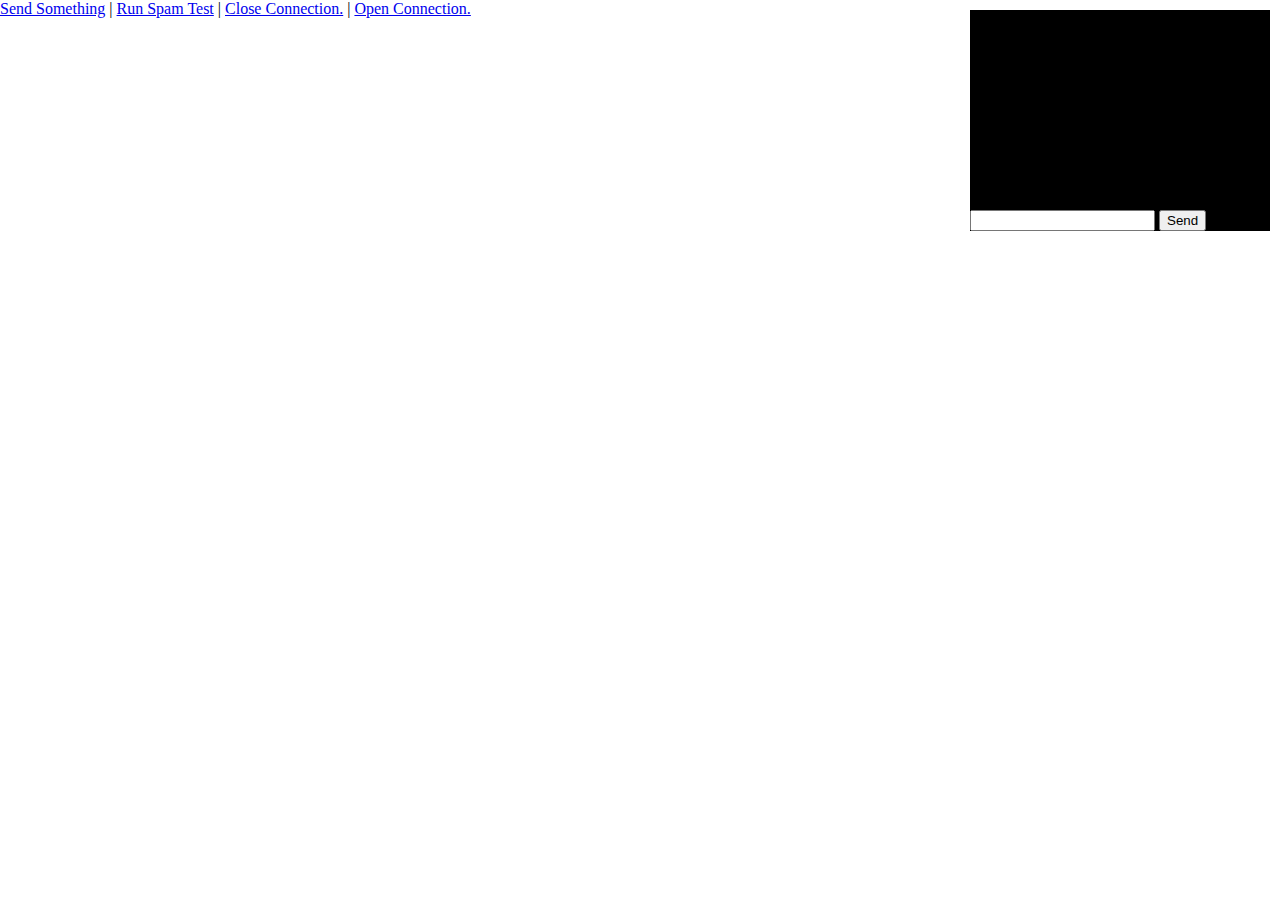
==== client/bomber.html @ ef80ca3d "Added Douglas Crockford's json2 library for JSON parsing." ====
<!doctype html>
<html>
<head>
	<title>BomberJS</title>
	<link rel="stylesheet" type="text/css" href="styles/bomber-client.css" />
</head>
<body>
	<div id="rockbar">
		<a href="#" id="send">Send Something</a>
		|
		<a href="#" id="spam">Run Spam Test</a>
		|
		<a href="#" id="close">Close Connection.</a>
		|
		<a href="#" id="open">Open Connection.</a>
	</div>
	<div id="log-wrapper">
		<div id="log">
		</div>
		<form id="chat-form">
			<input type="text" name="chat-line" id="chat-line" />
			<input type="submit" name="send" id="chat-send" value="Send" />
		</form>
	</div>
</body>

<script src="script/jquery-1.4.4.js" type="text/javascript"></script>
<Script src="common/json2.js" type="text/javascript"></Script>
<script src="script/bomber-client.js" type="text/javascript"></script>

</html>
---- client/styles/bomber-client.css ----
﻿body {
	height: 100%;
	width: 100%;
	margin: 0px;
	padding: 0px;
	overflow: hidden;
}

div#log {
	height: 200px;
	overflow: auto;
	
	font-family: Consolas;
	font-size: 0.8em;
}	
div#log-wrapper {
	position: absolute;
	right: 10px;
	top: 10px;
	width: 300px;
	background-color: #000;
	color: #0f0;
}
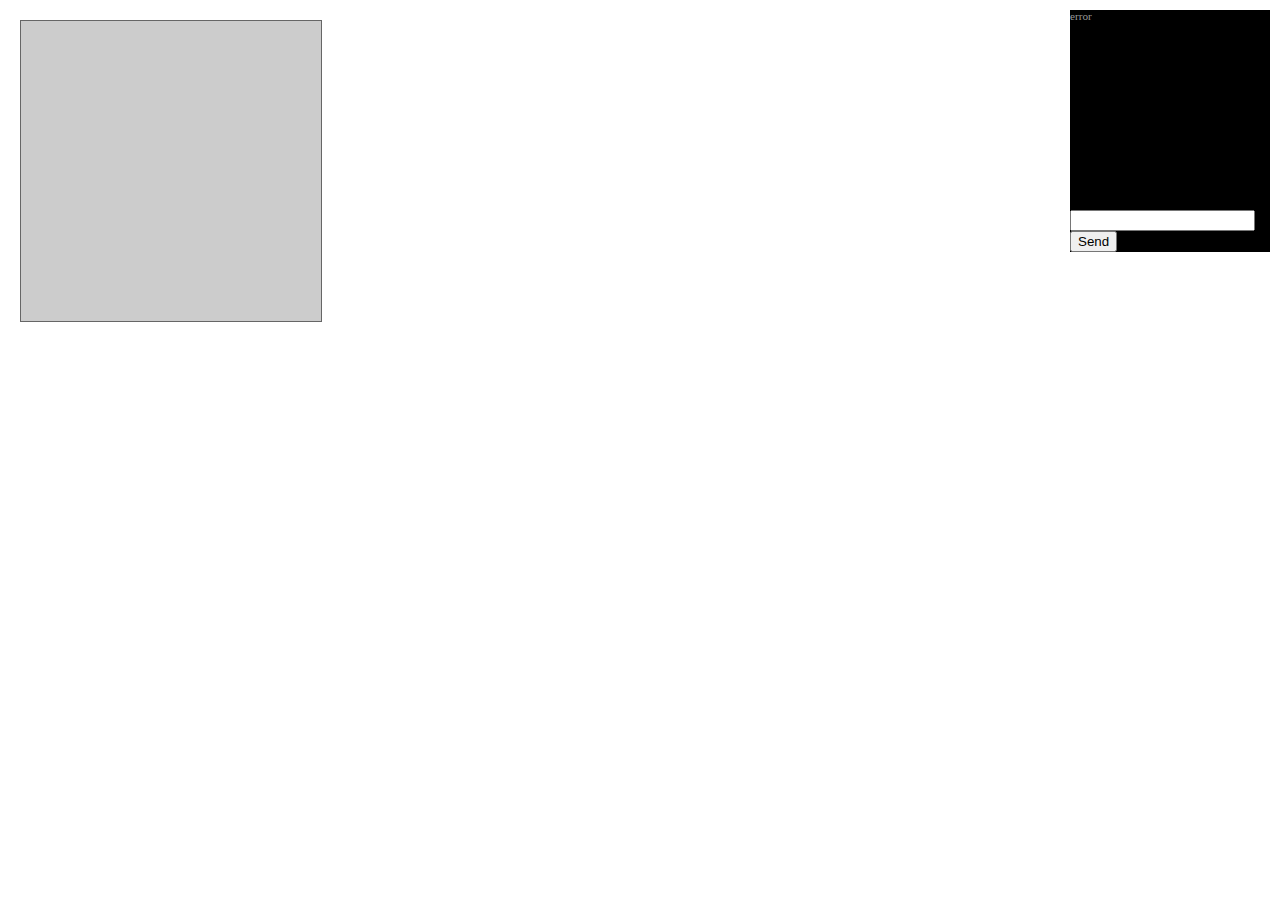
==== commit 078f25b1: "Working out why animation loop won't run - having filesystem problems now :(" ====
--- a/client/bomber.html
+++ b/client/bomber.html
@@ -5,14 +5,7 @@
 	<link rel="stylesheet" type="text/css" href="styles/bomber-client.css" />
 </head>
 <body>
-	<div id="rockbar">
-		<a href="#" id="send">Send Something</a>
-		|
-		<a href="#" id="spam">Run Spam Test</a>
-		|
-		<a href="#" id="close">Close Connection.</a>
-		|
-		<a href="#" id="open">Open Connection.</a>
+	<div id="arena">
 	</div>
 	<div id="log-wrapper">
 		<div id="log">
@@ -25,7 +18,8 @@
 </body>
 
 <script src="script/jquery-1.4.4.js" type="text/javascript"></script>
-<Script src="common/json2.js" type="text/javascript"></Script>
+<script src="script/jquery.scrollto-1.4.2-min.js" type="text/javascript"></script>
+<Script src="../common/json2.js" type="text/javascript"></Script>
+<Script src="../common/bomber.js" type="text/javascript"></Script>
 <script src="script/bomber-client.js" type="text/javascript"></script>
-
 </html>
--- a/client/styles/bomber-client.css
+++ b/client/styles/bomber-client.css
@@ -6,18 +6,33 @@
 	overflow: hidden;
 }
 
+div#arena {
+	position: absolute;
+	left: 20px;
+	top: 20px;
+	width: 300px;
+	height: 300px;
+	border: 1px solid #666;
+	background-color: #ccc;
+}
+
 div#log {
 	height: 200px;
 	overflow: auto;
-	
 	font-family: Consolas;
-	font-size: 0.8em;
+	font-size: 0.7em;
 }	
+
 div#log-wrapper {
 	position: absolute;
 	right: 10px;
 	top: 10px;
-	width: 300px;
+	width: 200px;
 	background-color: #000;
-	color: #0f0;
+	color: #999;
 }
+div.sprite {
+	width: 32px;
+	height: 32px;
+	position: absolute;
+}